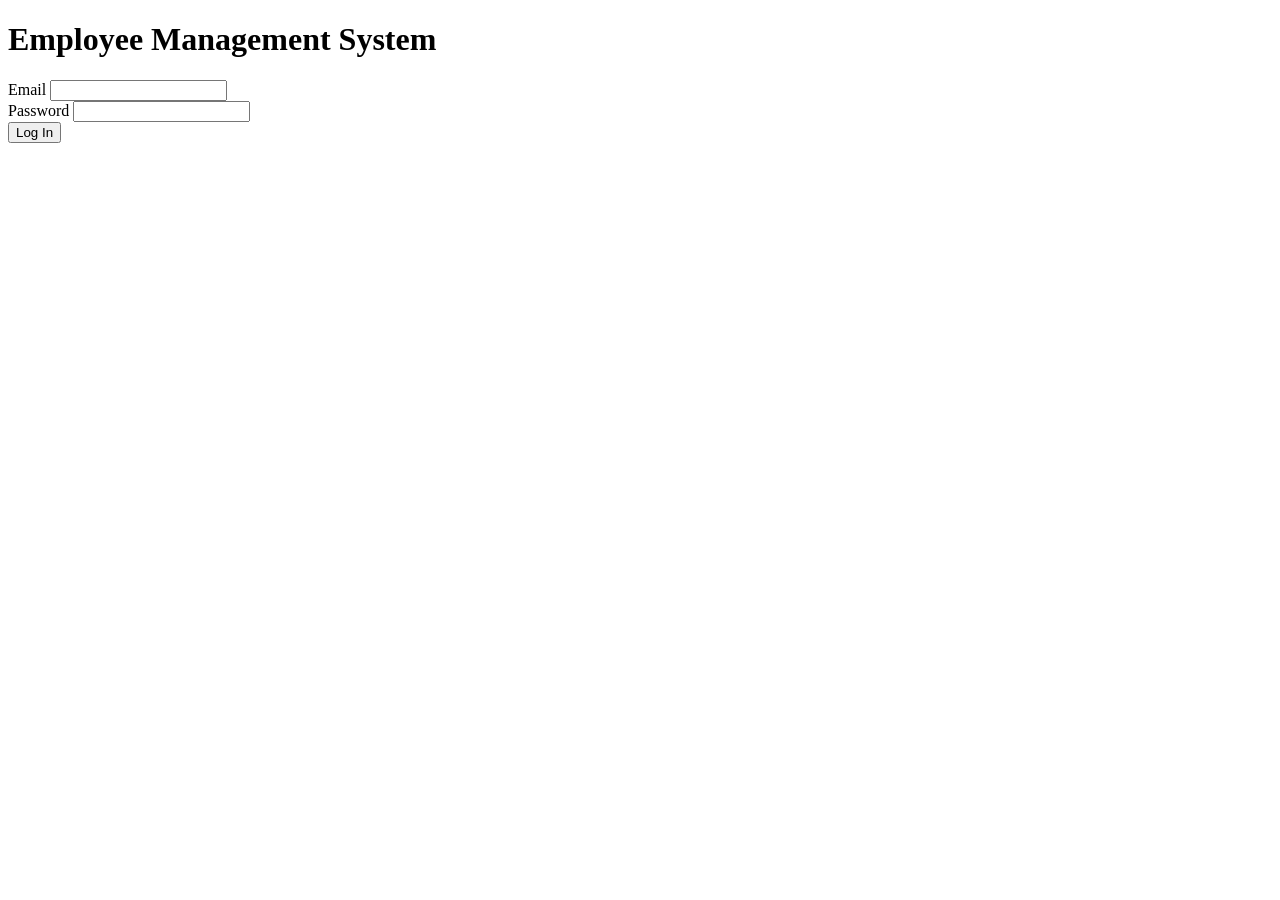
==== login.html @ 54851cde "EMS" ====
<!DOCTYPE html>
<html lang="en">
<head>
  <meta charset="UTF-8">
  <meta name="viewport" content="width=device-width, initial-scale=1.0">
  <title>Login — EMS</title>
</head>
<body>

  <main>
    <h1>Employee Management System</h1>

    <form id="login-form">
      <div>
        <label for="email">Email</label>
        <input type="email" id="email" name="email" required>
      </div>

      <div>
        <label for="password">Password</label>
        <input type="password" id="password" name="password" required>
      </div>

      <button type="submit">Log In</button>
    </form>
  </main>

</body>
</html>
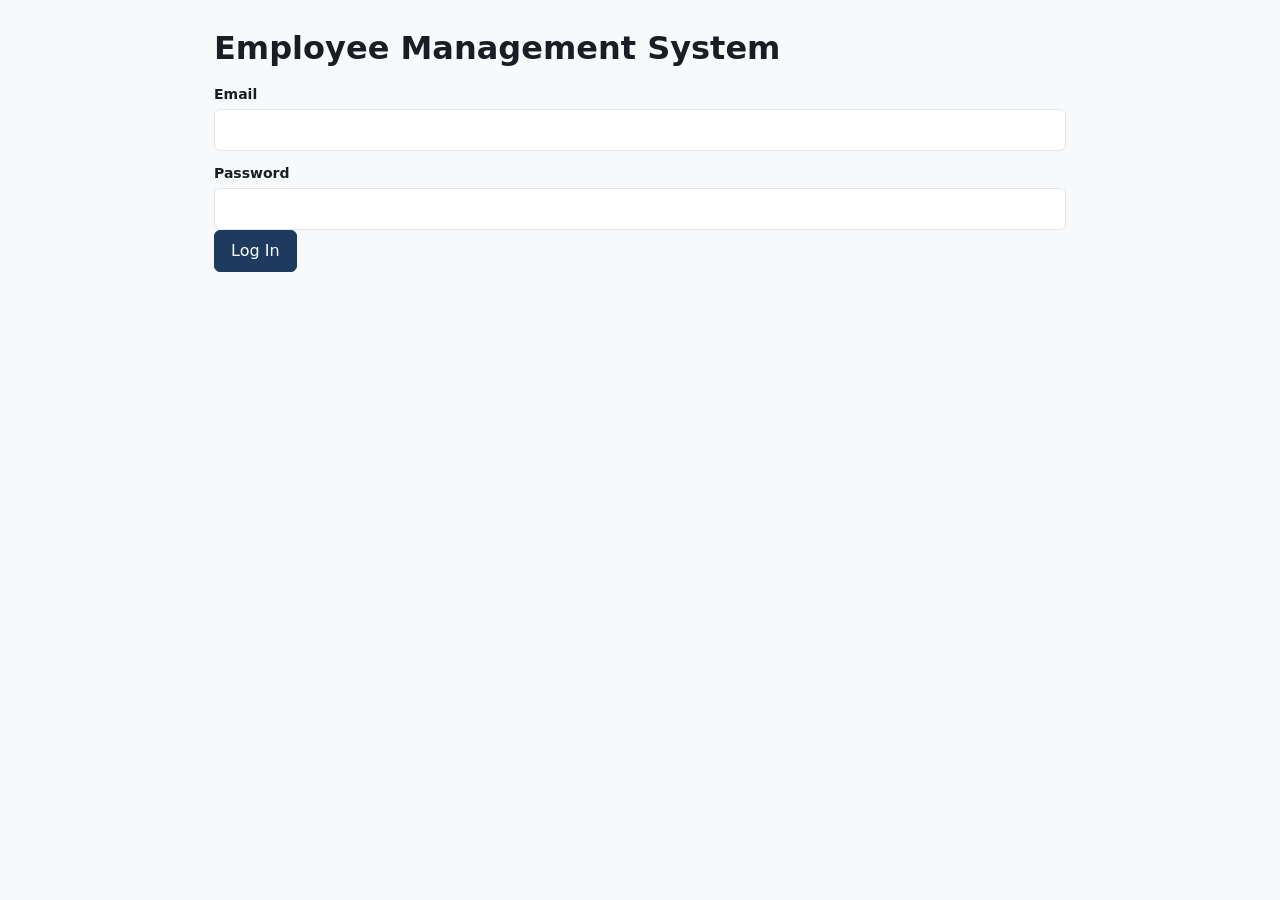
==== commit ccebcc4c: "Update stylesheet links in HTML files to use relative paths for consistency" ====
--- a/login.html
+++ b/login.html
@@ -4,6 +4,7 @@
   <meta charset="UTF-8">
   <meta name="viewport" content="width=device-width, initial-scale=1.0">
   <title>Login — EMS</title>
+  <link rel="stylesheet" href="css/style.css">
 </head>
 <body>
 
--- a/css/style.css
+++ b/css/style.css
@@ -0,0 +1,282 @@
+/* ---------- Reset & base ---------- */
+*, *::before, *::after {
+    box-sizing: border-box;
+    margin: 0;
+    padding: 0;
+  }
+  
+  body {
+    font-family: system-ui, -apple-system, "Segoe UI", sans-serif;
+    color: #1a1d23;
+    background: #f8f9fb;
+    line-height: 1.5;
+  }
+  
+  a {
+    color: #1e3a5f;
+  }
+  
+  /* ---------- Header / nav ---------- */
+  header {
+    display: flex;
+    align-items: center;
+    gap: 2rem;
+    padding: 1rem 1.5rem;
+    background: #111827;
+    color: #fff;
+  }
+  
+  header h1 {
+    font-size: 1.1rem;
+  }
+  
+  header nav a {
+    color: #9ca3af;
+    text-decoration: none;
+    margin-right: 1rem;
+  }
+  
+  header nav a:hover {
+    color: #fff;
+  }
+  
+  /* ---------- Layout ---------- */
+  main {
+    max-width: 900px;
+    margin: 0 auto;
+    padding: 1.5rem;
+  }
+  
+  main > a {
+    display: inline-block;
+    margin-bottom: 1rem;
+    text-decoration: none;
+  }
+  
+  /* ---------- Buttons ---------- */
+  button {
+    font: inherit;
+    cursor: pointer;
+    border: 1px solid #1e3a5f;
+    background: #1e3a5f;
+    color: #fff;
+    padding: 0.5rem 1rem;
+    border-radius: 6px;
+  }
+  
+  button:hover {
+    background: #152a45;
+  }
+  
+  button.secondary {
+    background: #fff;
+    color: #1a1d23;
+    border-color: #e2e5ea;
+  }
+  
+  button.secondary:hover {
+    background: #f3f4f6;
+  }
+  
+  button.danger {
+    background: #dc2626;
+    border-color: #dc2626;
+  }
+  
+  button.danger:hover {
+    background: #b91c1c;
+  }
+  
+  /* ---------- Forms ---------- */
+  label {
+    display: block;
+    font-size: 0.875rem;
+    font-weight: 600;
+    margin-top: 0.75rem;
+    margin-bottom: 0.25rem;
+  }
+  
+  input, select {
+    font: inherit;
+    width: 100%;
+    padding: 0.5rem;
+    border: 1px solid #e2e5ea;
+    border-radius: 6px;
+  }
+  
+  input:focus, select:focus {
+    outline: 2px solid #1e3a5f;
+    outline-offset: 1px;
+  }
+  
+  input.error, select.error {
+    border-color: #dc2626;
+  }
+  
+  .field-error {
+    display: block;
+    color: #dc2626;
+    font-size: 0.8rem;
+    min-height: 1.1em;
+  }
+  
+  /* ---------- Dashboard stats ---------- */
+  #stats {
+    display: grid;
+    grid-template-columns: repeat(auto-fit, minmax(150px, 1fr));
+    gap: 1rem;
+    margin: 1.5rem 0;
+  }
+  
+  .stat-card {
+    background: #fff;
+    border: 1px solid #e2e5ea;
+    border-radius: 8px;
+    padding: 1rem;
+  }
+  
+  .stat-label {
+    font-size: 0.8rem;
+    color: #6b7280;
+  }
+  
+  .stat-value {
+    font-size: 1.75rem;
+    font-weight: 600;
+  }
+  
+  #recent-list {
+    list-style: none;
+  }
+  
+  #recent-list li {
+    display: flex;
+    justify-content: space-between;
+    padding: 0.6rem 0;
+    border-bottom: 1px solid #eef0f3;
+  }
+  
+  #recent-list a {
+    text-decoration: none;
+    font-weight: 500;
+  }
+  
+  /* ---------- Employees page ---------- */
+  .page-header {
+    display: flex;
+    justify-content: space-between;
+    align-items: center;
+    margin-bottom: 1rem;
+  }
+  
+  #search-input {
+    margin-bottom: 1rem;
+    max-width: 300px;
+  }
+  
+  table {
+    width: 100%;
+    border-collapse: collapse;
+    background: #fff;
+  }
+  
+  th, td {
+    text-align: left;
+    padding: 0.6rem 0.75rem;
+    border-bottom: 1px solid #eef0f3;
+    font-size: 0.9rem;
+  }
+  
+  th {
+    color: #6b7280;
+    font-weight: 600;
+    font-size: 0.8rem;
+    text-transform: uppercase;
+  }
+  
+  td .actions button {
+    padding: 0.25rem 0.6rem;
+    font-size: 0.8rem;
+    margin-right: 0.25rem;
+  }
+  
+  .badge {
+    display: inline-block;
+    padding: 0.15rem 0.55rem;
+    border-radius: 999px;
+    font-size: 0.75rem;
+    font-weight: 600;
+  }
+  
+  .badge--active { background: #ecfdf5; color: #059669; }
+  .badge--leave { background: #fffbeb; color: #d97706; }
+  .badge--terminated { background: #fef2f2; color: #dc2626; }
+  
+  /* ---------- Modal (dialog element) ---------- */
+  dialog {
+    border: none;
+    border-radius: 10px;
+    padding: 1.5rem;
+    width: 90%;
+    max-width: 420px;
+  }
+  
+  dialog::backdrop {
+    background: rgba(0, 0, 0, 0.4);
+  }
+  
+  .modal-actions {
+    display: flex;
+    justify-content: flex-end;
+    gap: 0.5rem;
+    margin-top: 1.25rem;
+  }
+  
+  /* ---------- Employee details ---------- */
+  #profile-content {
+    background: #fff;
+    border: 1px solid #e2e5ea;
+    border-radius: 8px;
+    padding: 1.5rem;
+  }
+  
+  .profile-name {
+    font-size: 1.3rem;
+    margin-bottom: 0.25rem;
+  }
+  
+  .detail-grid {
+    display: grid;
+    grid-template-columns: repeat(auto-fit, minmax(180px, 1fr));
+    gap: 1rem;
+    margin: 1rem 0;
+  }
+  
+  .detail-label {
+    font-size: 0.75rem;
+    color: #6b7280;
+  }
+  
+  .profile-actions {
+    display: flex;
+    gap: 0.5rem;
+    margin-top: 1rem;
+  }
+  
+  /* ---------- Settings ---------- */
+  main section {
+    background: #fff;
+    border: 1px solid #e2e5ea;
+    border-radius: 8px;
+    padding: 1.25rem;
+    margin-bottom: 1rem;
+  }
+  
+  main section h3 {
+    margin-bottom: 0.5rem;
+  }
+  
+  main section p {
+    margin-bottom: 0.75rem;
+    color: #4b5563;
+  }
